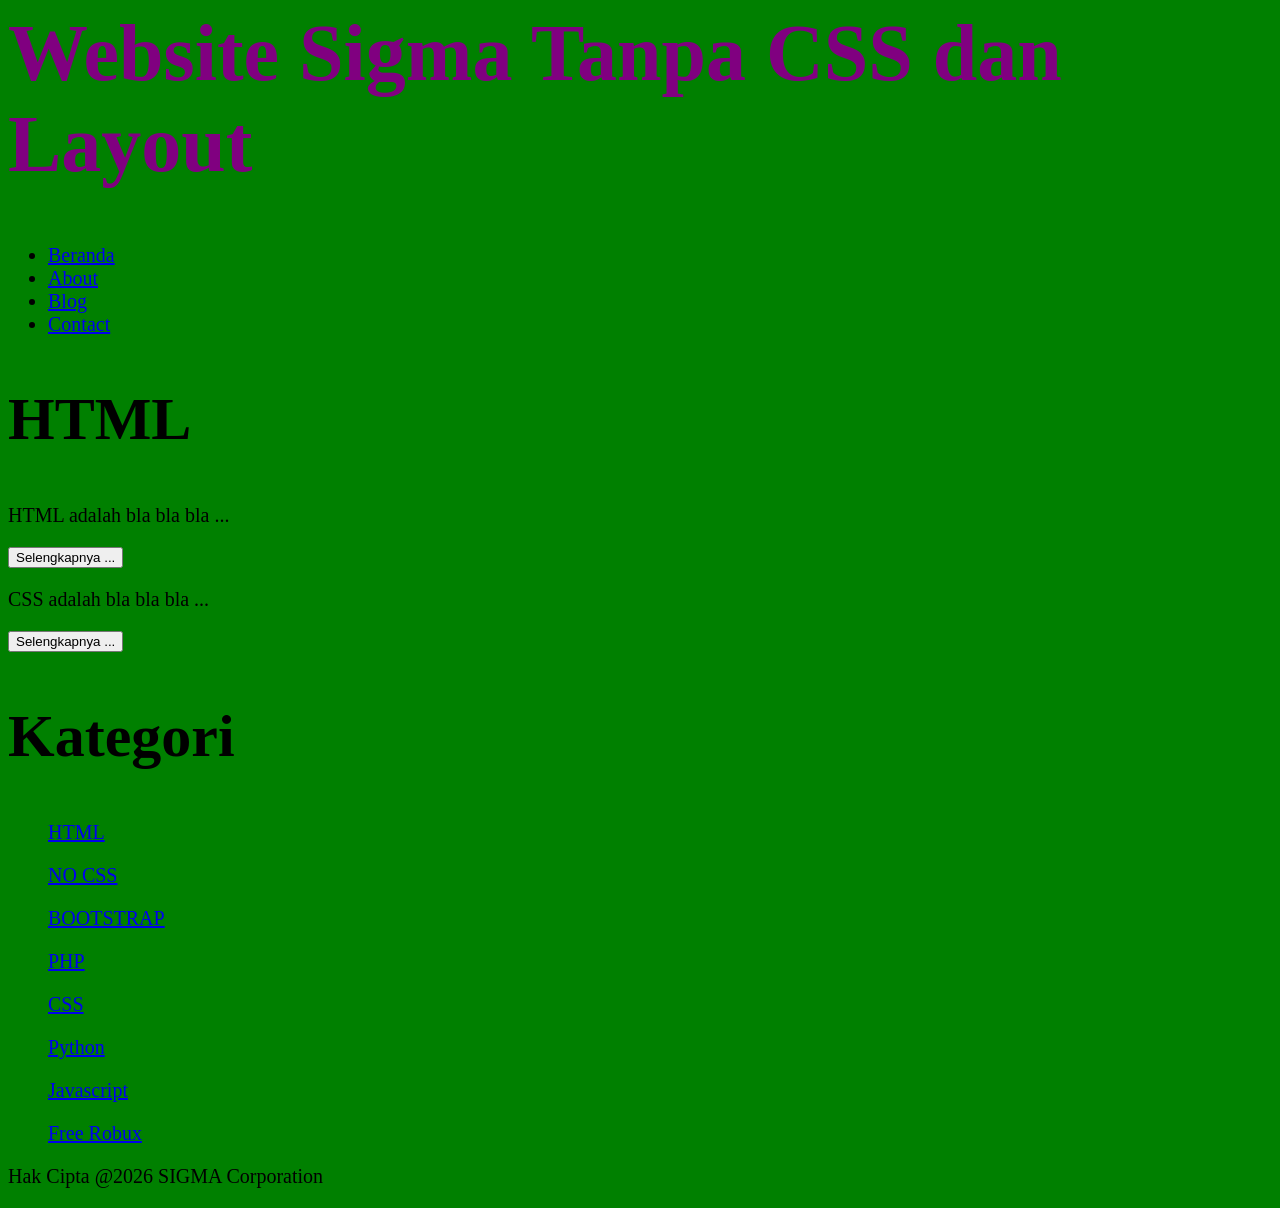
==== index.html @ a9f4089c "Add files via upload" ====
<html>
    <head>
        <title>Satu Satu</title>
    </head>
    <link rel="stylesheet" href="style.css">
    <body>
        <h1>Website Sigma Tanpa CSS dan Layout</h1>
        <ul>
            <li><a href="index.html">Beranda</a></li>
            <li><a href="about.html">About</a></li>
            <li><a href="#">Blog</a></li>
            <li><a href="#">Contact</a></li>
        </ul>
        <h2>HTML</h2>
        <p>HTML adalah bla bla bla ...</p>
        <button>Selengkapnya ...</button>
        <p>CSS adalah bla bla bla ...</p>
        <button>Selengkapnya ...</button>
        <h2>Kategori</h2>
        <ul>
            <p><a href="#">HTML</a></p>
            <p><a href="#">NO CSS</a></p>
            <p><a href="#">BOOTSTRAP</a></p>
            <p><a href="#">PHP</a></p>
            <p><a href="#">CSS</a></p>
            <p><a href="#">Python</a></p>
            <p><a href="#">Javascript</a></p>
            <p><a href="https://www.youtube.com/watch?v=dQw4w9WgXcQ">Free Robux</a></p>
        </ul>
        <p>Hak Cipta @2026 SIGMA Corporation</p>
    </body>
</html>
---- style.css ----
body {
	background-color: green;
}

h1 {
	color: purple;
	font-size: 80px;
	font-family: 'Times New Roman', Times, serif;
}

h2 {
	font-size: 60px;
	font-family: 'Times New Roman', Times, serif;
}

li {
	font-size: 20px;
	font-family: 'Times New Roman', Times, serif;
}

p {
	font-size: 20px;
	font-family: 'Times New Roman', Times, serif;
}
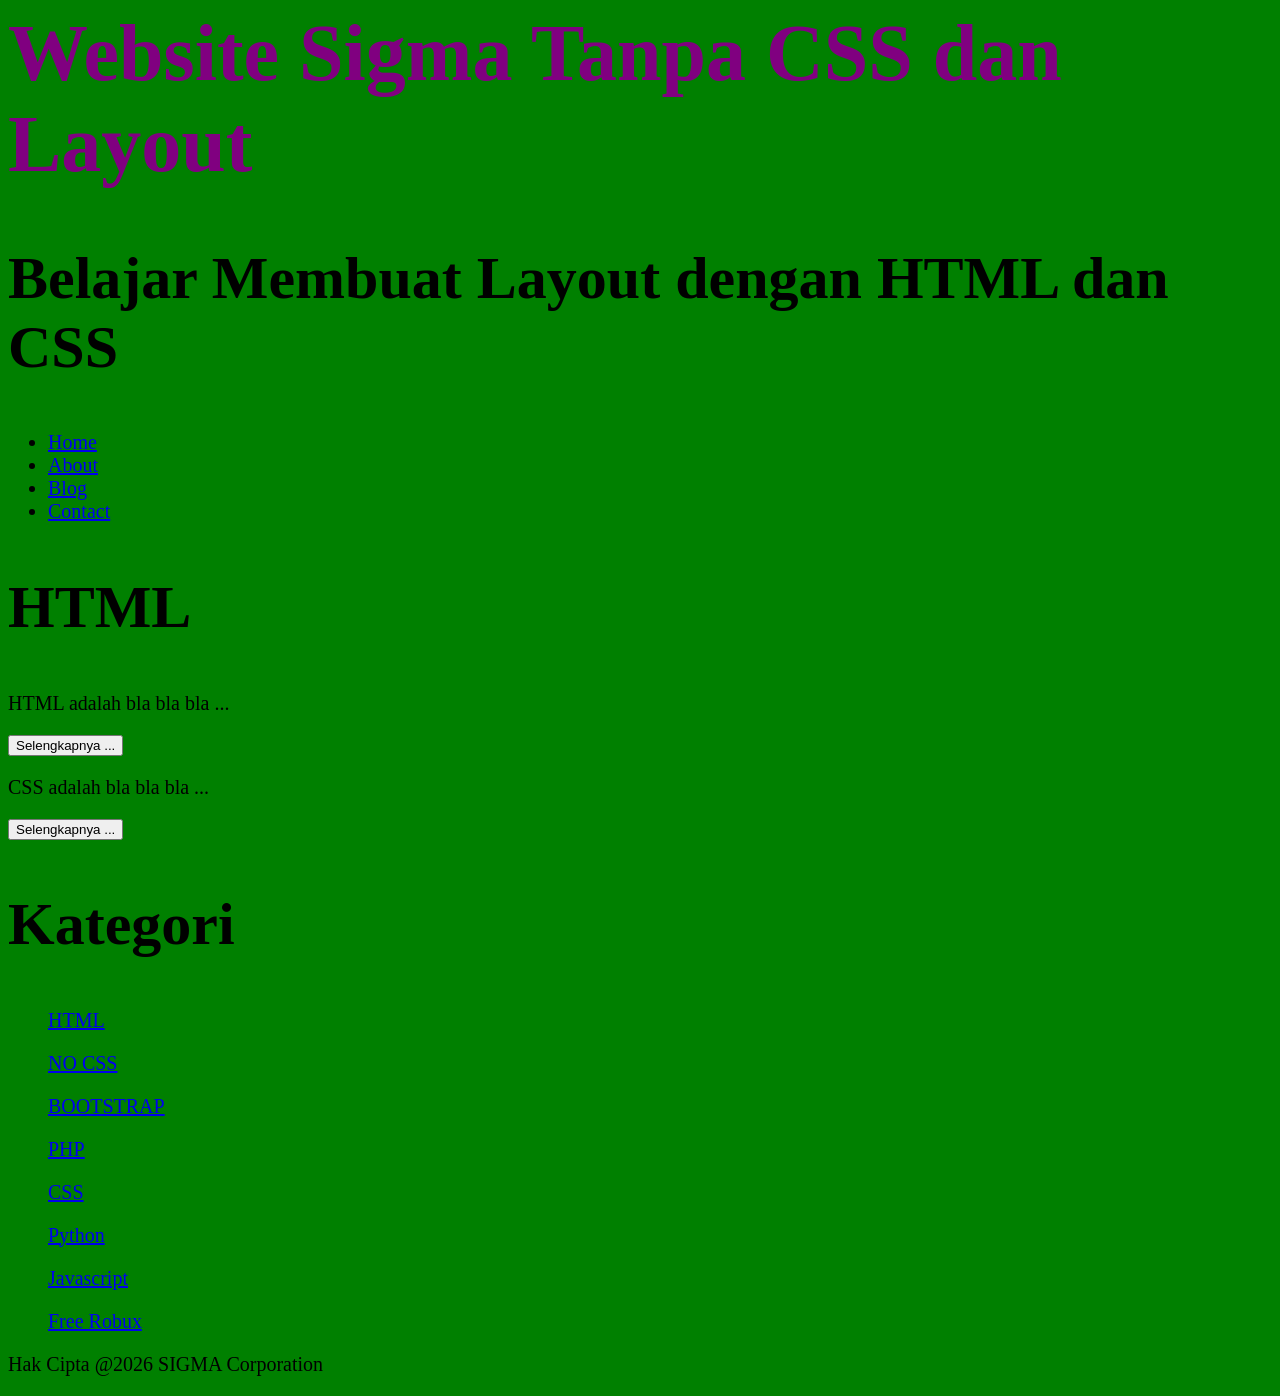
==== commit 2fa3e6ec: "Update index.html with new layout and title" ====
--- a/index.html
+++ b/index.html
@@ -1,16 +1,23 @@
 <html>
     <head>
-        <title>Satu Satu</title>
+        <title>Delayota News Kayaknya</title>
     </head>
     <link rel="stylesheet" href="style.css">
     <body>
         <h1>Website Sigma Tanpa CSS dan Layout</h1>
-        <ul>
-            <li><a href="index.html">Beranda</a></li>
-            <li><a href="about.html">About</a></li>
-            <li><a href="#">Blog</a></li>
-            <li><a href="#">Contact</a></li>
-        </ul>
+        <div class="header">
+            <div class="jarak">
+                <h2>Belajar Membuat Layout dengan HTML dan CSS</h2>
+            </div>
+        </div>
+        <div class="menu">
+            <ul>
+                <li><a href="index.html">Home</a></li>
+                <li><a href="about.htm">About</a></li>
+                <li><a href="#">Blog</a></li>
+                <li><a href="#">Contact</a></li>
+            </ul>
+        </div>
         <h2>HTML</h2>
         <p>HTML adalah bla bla bla ...</p>
         <button>Selengkapnya ...</button>
@@ -29,4 +36,4 @@
         </ul>
         <p>Hak Cipta @2026 SIGMA Corporation</p>
     </body>
-</html>+</html>
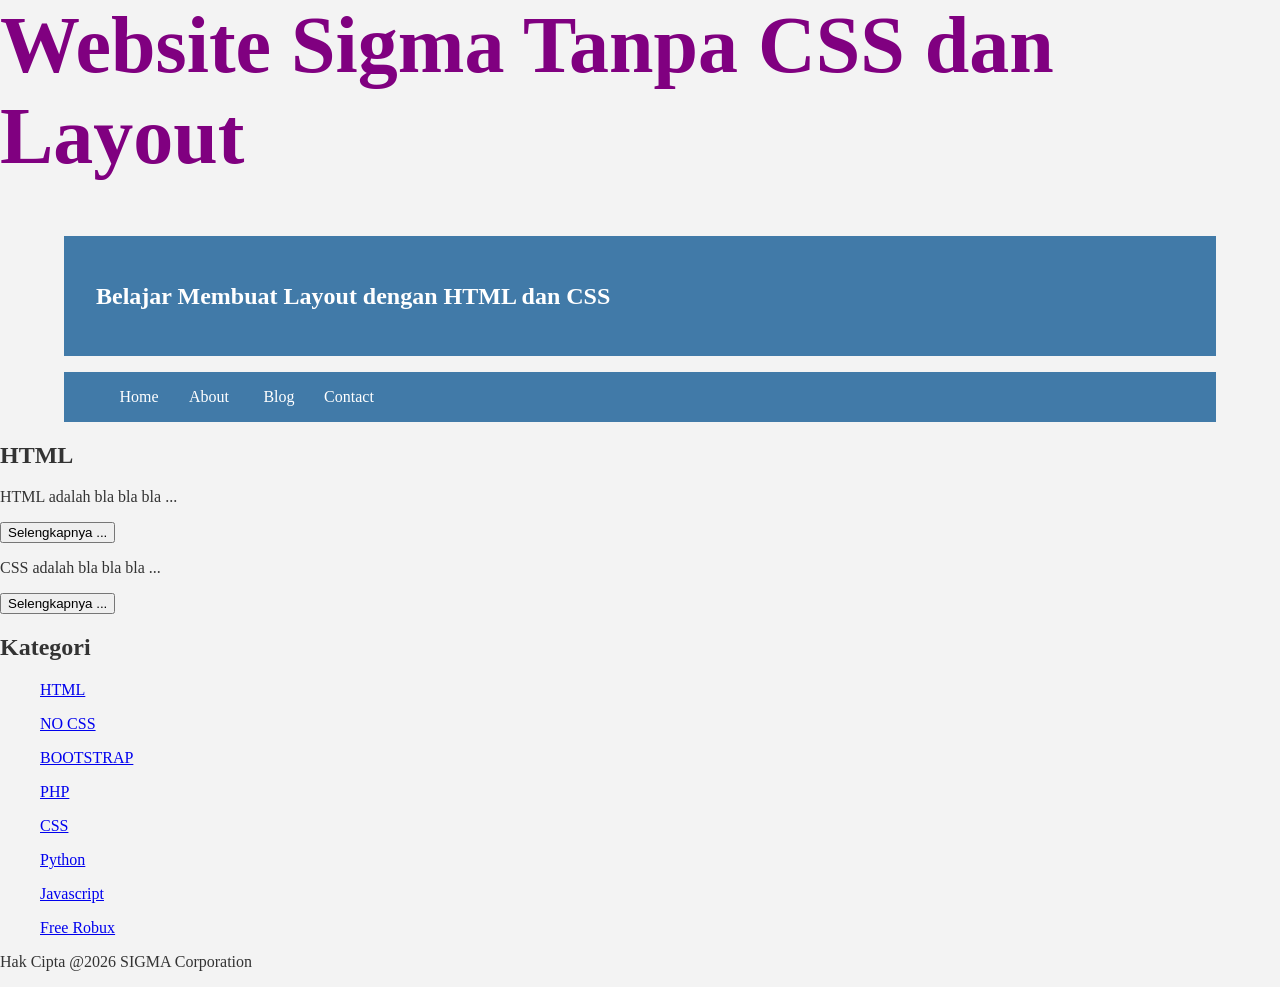
==== commit 82b47636: "Fix link to about page in index.html" ====
--- a/index.html
+++ b/index.html
@@ -13,7 +13,7 @@
         <div class="menu">
             <ul>
                 <li><a href="index.html">Home</a></li>
-                <li><a href="about.htm">About</a></li>
+                <li><a href="about.html">About</a></li>
                 <li><a href="#">Blog</a></li>
                 <li><a href="#">Contact</a></li>
             </ul>
--- a/style.css
+++ b/style.css
@@ -1,5 +1,18 @@
 body {
-	background-color: green;
+	background-color: #f3f3f3;
+	color: #333;
+	width: 100%;
+	font-family: 'Times New Roman', Times, serif;
+	margin:0 auto;
+}
+
+.header {
+	width: 90%;
+	margin: auto;
+	height: 120px;
+	line-height: 120px;
+	background: #417aa8;
+	color: #fff;
 }
 
 h1 {
@@ -8,17 +21,34 @@
 	font-family: 'Times New Roman', Times, serif;
 }
 
-h2 {
-	font-size: 60px;
-	font-family: 'Times New Roman', Times, serif;
+.menu {
+	background-color: #417aa8;
+	height: 50px;
+	line-height: 50px;
+	position: relative;
+	width: 90%;
+	margin:0 auto;
+	padding:0 auto;
 }
 
-li {
-	font-size: 20px;
-	font-family: 'Times New Roman', Times, serif;
+.menu ul {
+	list-style: none;
 }
 
-p {
-	font-size: 20px;
-	font-family: 'Times New Roman', Times, serif;
-}+.menu ul li a {
+	float: left;
+	width: 70px;
+	display: block;
+	text-align: center;
+	color: #FFF;
+	text-decoration: none;
+}
+
+.menu ul li a:hover {
+	background-color: 4b88bb;
+	display: block;
+}
+
+.jarak {
+	padding:0 2pc;
+}
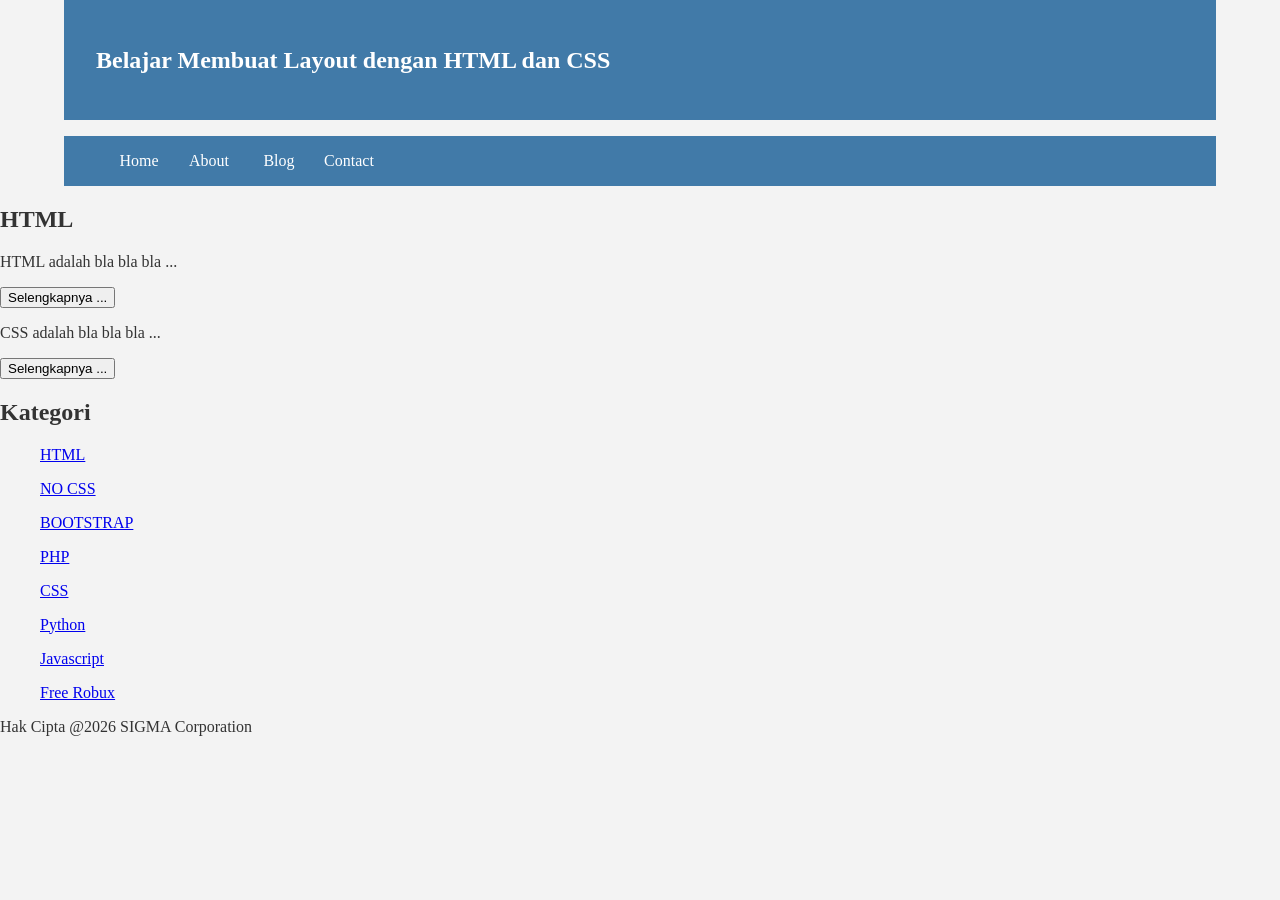
==== commit 1abdeab6: "Update index.html" ====
--- a/index.html
+++ b/index.html
@@ -4,7 +4,6 @@
     </head>
     <link rel="stylesheet" href="style.css">
     <body>
-        <h1>Website Sigma Tanpa CSS dan Layout</h1>
         <div class="header">
             <div class="jarak">
                 <h2>Belajar Membuat Layout dengan HTML dan CSS</h2>
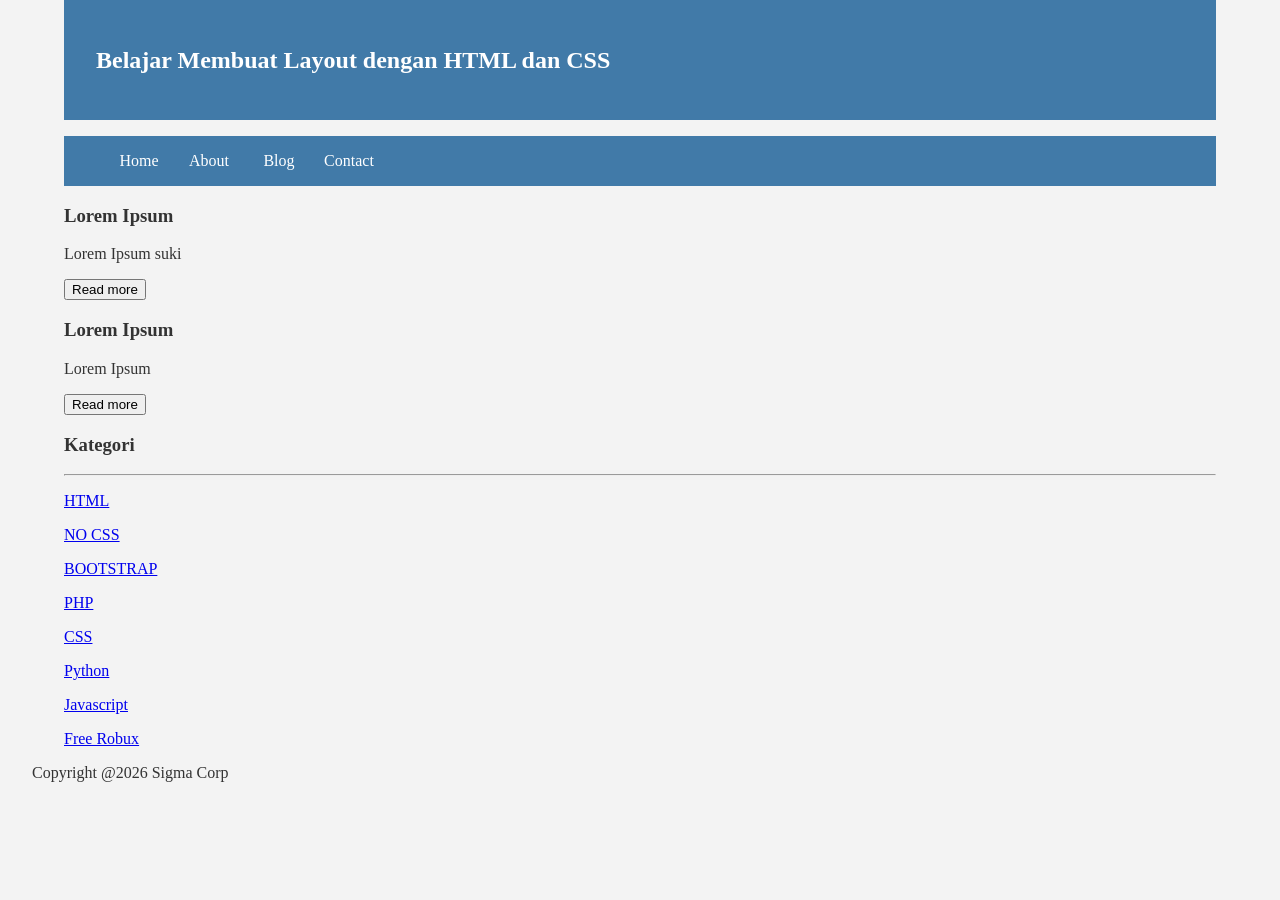
==== commit 1a95b032: "Update index.html" ====
--- a/index.html
+++ b/index.html
@@ -17,22 +17,44 @@
                 <li><a href="#">Contact</a></li>
             </ul>
         </div>
-        <h2>HTML</h2>
-        <p>HTML adalah bla bla bla ...</p>
-        <button>Selengkapnya ...</button>
-        <p>CSS adalah bla bla bla ...</p>
-        <button>Selengkapnya ...</button>
-        <h2>Kategori</h2>
-        <ul>
-            <p><a href="#">HTML</a></p>
-            <p><a href="#">NO CSS</a></p>
-            <p><a href="#">BOOTSTRAP</a></p>
-            <p><a href="#">PHP</a></p>
-            <p><a href="#">CSS</a></p>
-            <p><a href="#">Python</a></p>
-            <p><a href="#">Javascript</a></p>
-            <p><a href="https://www.youtube.com/watch?v=dQw4w9WgXcQ">Free Robux</a></p>
-        </ul>
-        <p>Hak Cipta @2026 SIGMA Corporation</p>
+        <div class="content">
+            <div class="jarak">
+                <div class="kiri">
+                    <div class="border">
+                        <div class="jarak">
+                            <h3>Lorem Ipsum</h3>
+                            <p>Lorem Ipsum suki</p>
+                            <button class="btn">Read more</button>
+                        </div>
+                    </div>
+                    <div class="border">
+                        <div class="jarak">
+                            <h3>Lorem Ipsum</h3>
+                            <p>Lorem Ipsum</p>
+                            <button class="btn">Read more</button>
+                        </div>
+                    </div>
+                </div>
+                <div class="kanan">
+                    <div class="jarak">
+                        <h3>Kategori</h3>
+                        <hr/>
+                        <p><a href="#">HTML</a></p>
+                        <p><a href="#">NO CSS</a></p>
+                        <p><a href="#">BOOTSTRAP</a></p>
+                        <p><a href="#">PHP</a></p>
+                        <p><a href="#">CSS</a></p>
+                        <p><a href="#">Python</a></p>
+                        <p><a href="#">Javascript</a></p>
+                        <p><a href="https://www.youtube.com/watch?v=dQw4w9WgXcQ">Free Robux</a></p>
+                    </div>
+                </div>
+            </div>
+        </div>
+        <div class="footer">
+            <div class="jarak">
+                <p>Copyright @2026 Sigma Corp</p>
+            </div>
+        </div>
     </body>
 </html>
--- a/style.css
+++ b/style.css
@@ -13,12 +13,6 @@
 	line-height: 120px;
 	background: #417aa8;
 	color: #fff;
-}
-
-h1 {
-	color: purple;
-	font-size: 80px;
-	font-family: 'Times New Roman', Times, serif;
 }
 
 .menu {
